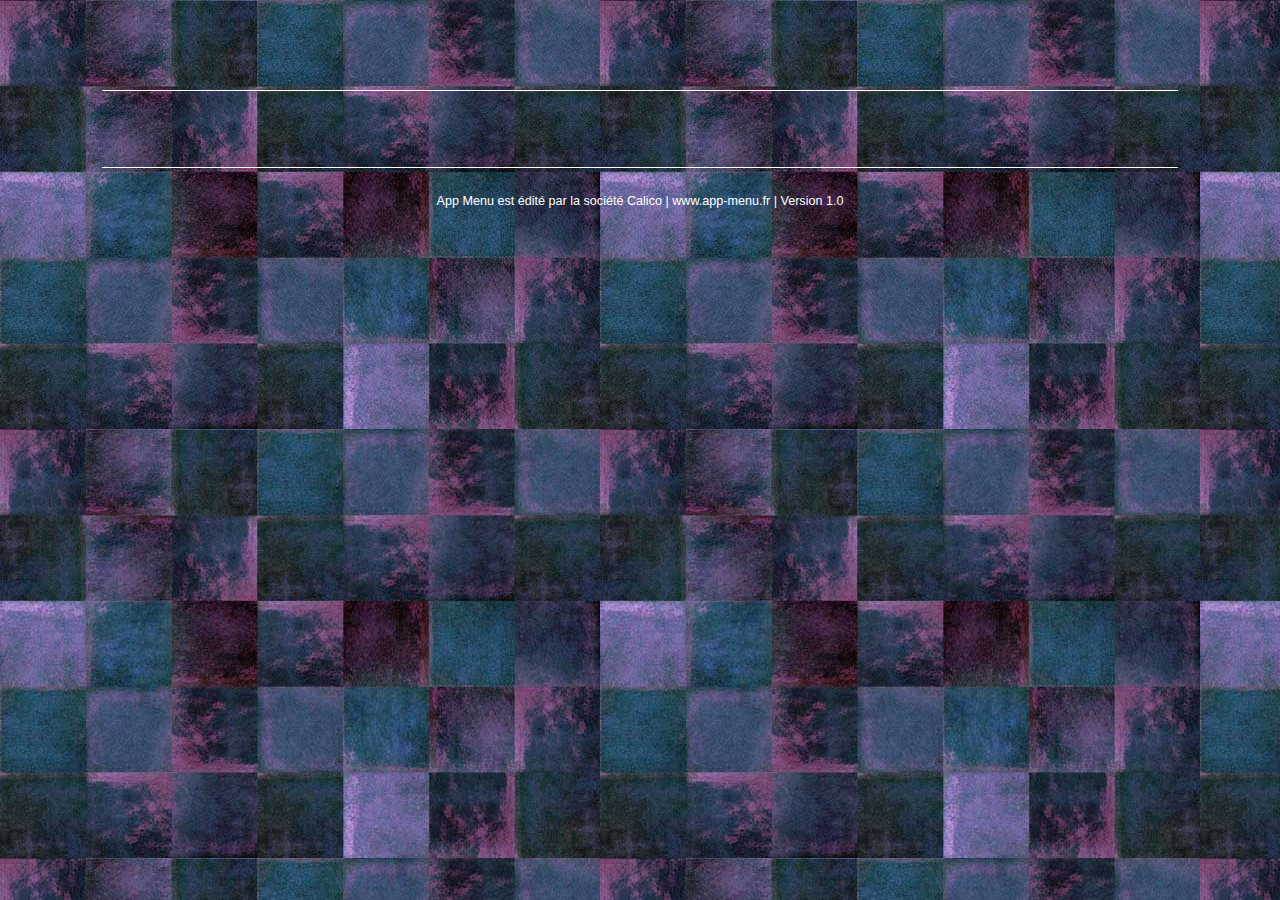
==== categorie.html @ 975c31e9 "page d'accueil" ====
<!DOCTYPE html>
<!--
    Licensed to the Apache Software Foundation (ASF) under one
    or more contributor license agreements.  See the NOTICE file
    distributed with this work for additional information
    regarding copyright ownership.  The ASF licenses this file
    to you under the Apache License, Version 2.0 (the
    "License"); you may not use this file except in compliance
    with the License.  You may obtain a copy of the License at

    http://www.apache.org/licenses/LICENSE-2.0

    Unless required by applicable law or agreed to in writing,
    software distributed under the License is distributed on an
    "AS IS" BASIS, WITHOUT WARRANTIES OR CONDITIONS OF ANY
     KIND, either express or implied.  See the License for the
    specific language governing permissions and limitations
    under the License.
-->
<html>
    <head>
        <meta http-equiv="Content-Type" content="text/html; charset=UTF-8" />
        <meta name="format-detection" content="telephone=no" />
        <meta name="viewport" content="user-scalable=no, initial-scale=1, maximum-scale=1, minimum-scale=1, width=device-width, height=device-height, target-densitydpi=device-dpi" />
        <link rel="stylesheet" type="text/css" href="css/index.css" />
        <title>App Menu</title>
    </head>
    <body>
        <header>
            <h1 id="lang"></h1>
        </header>
        <ul id="list_lang"></ul>
        <div style="clear:both"></div>
        <footer>App Menu est édité par la société Calico | www.app-menu.fr | Version 1.0</footer>
        <script type="text/javascript" src="cordova.js"></script>
        <script type="text/javascript" src="js/index.js"></script>
        <script src="js/jquery.min.1.10.2.js"></script>
        <script>
			$(function(){
				var query = $(this).data("url").split("?")[1];;
				query = query.replace("id=","");
			})
		</script>
    </body>
</html>
---- css/index.css ----
/*
 * Licensed to the Apache Software Foundation (ASF) under one
 * or more contributor license agreements.  See the NOTICE file
 * distributed with this work for additional information
 * regarding copyright ownership.  The ASF licenses this file
 * to you under the Apache License, Version 2.0 (the
 * "License"); you may not use this file except in compliance
 * with the License.  You may obtain a copy of the License at
 *
 * http://www.apache.org/licenses/LICENSE-2.0
 *
 * Unless required by applicable law or agreed to in writing,
 * software distributed under the License is distributed on an
 * "AS IS" BASIS, WITHOUT WARRANTIES OR CONDITIONS OF ANY
 * KIND, either express or implied.  See the License for the
 * specific language governing permissions and limitations
 * under the License.
 */
* {
    -webkit-touch-callout: none;                /* prevent callout to copy image, etc when tap to hold */
    -webkit-text-size-adjust: none;             /* prevent webkit from resizing text to fit */
    -webkit-tap-highlight-color: rgba(0,0,0,0); /* make transparent link selection, adjust last value opacity 0 to 1.0 */
    -webkit-user-select: none;                  /* prevent copy paste, to allow, change 'none' to 'text' */
}

body {
	background-image:url(../img/bk-restaurant.jpg);
    font-family:'HelveticaNeue-Light', 'HelveticaNeue', Helvetica, Arial, sans-serif;
    font-size:14px; height:100%; margin:0px; padding:0px;
    width:100%;
}

header { color:#fff; border-bottom:1px solid #fff; width:80%; margin:3% auto 2% auto; padding:2% }
header img { vertical-align:middle; }

ul { width:80%; margin:0 auto; padding-bottom:2%; }
ul li { background:rgba(255,255,255, 0.6); float:left; margin:1%; width:20%; min-width:100px; text-align:center; padding:1%; }
ul li img { width:95%; min-width:90px }
ul li a { color:#361439; text-decoration:none; text-transform:uppercase }

footer { color:#fff; border-top:1px solid #fff; width:80%; margin:2% auto; padding:2%; text-align:center; font-size:.9em }

/* Landscape layout (with min-width) */
@media screen and (min-aspect-ratio: 1/1) and (min-width:400px) {
    .app {
        background-position:left center;
        padding:75px 0px 75px 170px;  /* padding-top + padding-bottom + text area = image height */
        margin:-90px 0px 0px -198px;  /* offset vertical: half of image height */
                                      /* offset horizontal: half of image width and text area width */
    }
}

h1 {
    font-size:24px;
    font-weight:normal;
    margin:0px;
    overflow:visible;
    padding:0px;
    text-align:center;
}

.status {
    background-color:#333333;
    border-radius:4px;
    -webkit-border-radius:4px;
    color:#FFFFFF;
    font-size:12px;
    margin:0px 30px;
    padding:2px 0px;
}

.status.complete {
    background-color:#4B946A;
}

.hide {
    display:none;
}

@keyframes fade {
    from { opacity: 1.0; }
    50% { opacity: 0.4; }
    to { opacity: 1.0; }
}
 
@-webkit-keyframes fade {
    from { opacity: 1.0; }
    50% { opacity: 0.4; }
    to { opacity: 1.0; }
}
 
.blink {
    animation:fade 3000ms infinite;
    -webkit-animation:fade 3000ms infinite;
}
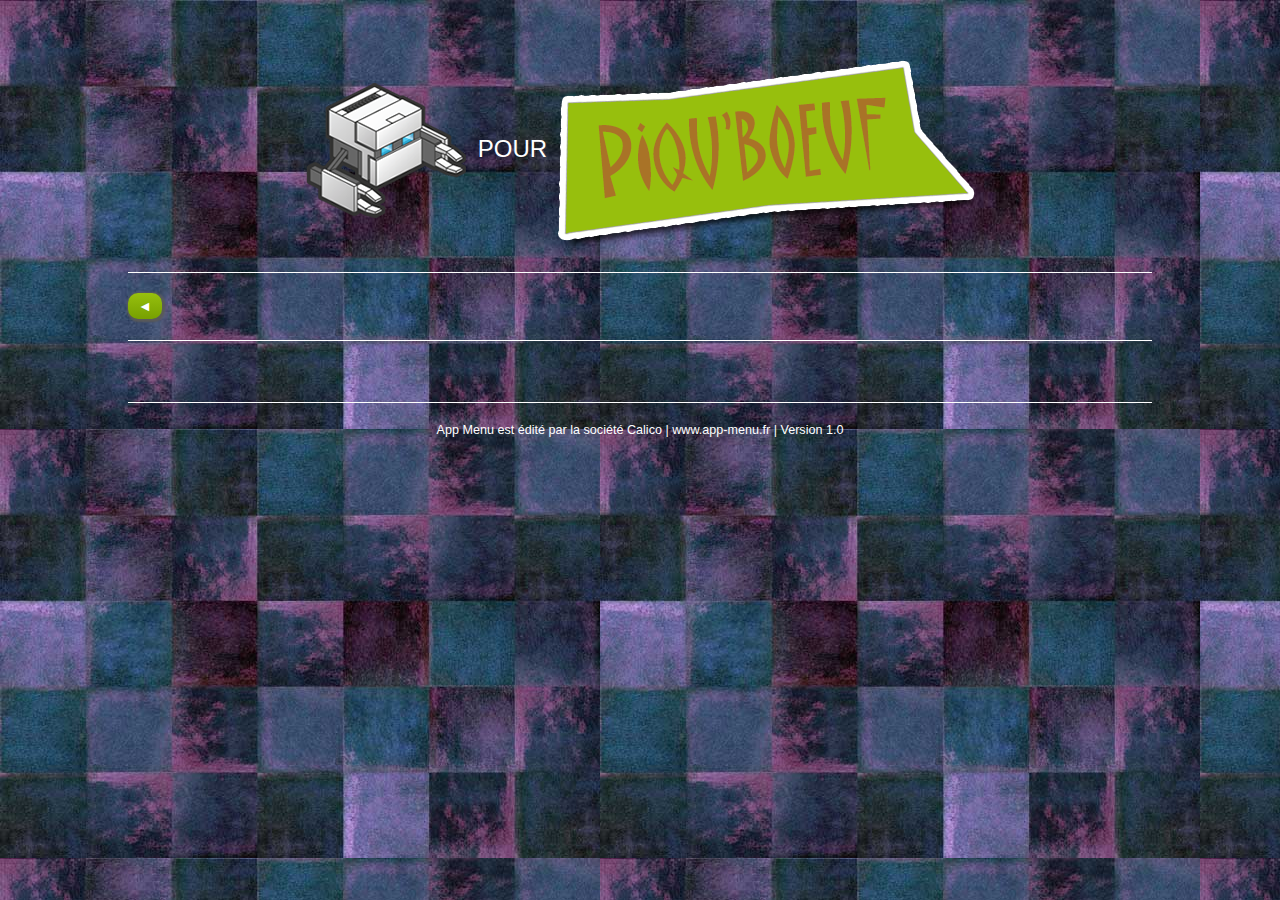
==== commit efcf0dbd: "page catégorie finie" ====
--- a/categorie.html
+++ b/categorie.html
@@ -1,22 +1,4 @@
 <!DOCTYPE html>
-<!--
-    Licensed to the Apache Software Foundation (ASF) under one
-    or more contributor license agreements.  See the NOTICE file
-    distributed with this work for additional information
-    regarding copyright ownership.  The ASF licenses this file
-    to you under the Apache License, Version 2.0 (the
-    "License"); you may not use this file except in compliance
-    with the License.  You may obtain a copy of the License at
-
-    http://www.apache.org/licenses/LICENSE-2.0
-
-    Unless required by applicable law or agreed to in writing,
-    software distributed under the License is distributed on an
-    "AS IS" BASIS, WITHOUT WARRANTIES OR CONDITIONS OF ANY
-     KIND, either express or implied.  See the License for the
-    specific language governing permissions and limitations
-    under the License.
--->
 <html>
     <head>
         <meta http-equiv="Content-Type" content="text/html; charset=UTF-8" />
@@ -27,9 +9,12 @@
     </head>
     <body>
         <header>
-            <h1 id="lang"></h1>
+            <h1><img src="img/logo.png" alt="Logo App Menu" /> POUR <img src="img/restaurant-piquboeuf.png" alt="restaurant piqu boeuf" /></h1>
         </header>
-        <ul id="list_lang"></ul>
+        <section>
+	        <div class="bouton"><a href="index.html">◄ <span id="retour"></span></a></div>
+        </section>
+        <ul id="list_cat"></ul>
         <div style="clear:both"></div>
         <footer>App Menu est édité par la société Calico | www.app-menu.fr | Version 1.0</footer>
         <script type="text/javascript" src="cordova.js"></script>
@@ -37,9 +22,36 @@
         <script src="js/jquery.min.1.10.2.js"></script>
         <script>
 			$(function(){
-				var query = $(this).data("url").split("?")[1];;
-				query = query.replace("id=","");
+				//récupération des parametres de l'url
+				$.urlParam = function(name){
+				    var results = new RegExp('[\\?&amp;]' + name + '=([^&amp;#]*)').exec(window.location.href);
+				    return results[1] || 0;
+				}
+				var lang = $.urlParam('lang');
+				
+				$.ajax({
+					type: "GET",
+					url: "xml/categorie.xml",
+					dataType: "xml",
+					complete : function(data, status) {
+						var categorie = data.responseXML;
+						var appendHtml = "";
+						$(categorie).find('categorie').find('lang[w='+lang+']').find('cat').each(function(){
+							var slug = $(this).attr('slug');
+							var nom = $(this).text();
+							appendHtml += '<li><a href="categorie.html?lang='+slug+'"><img src="img/categorie/'+slug+'.jpg" alt="'+nom+'" /><br /><strong>'+nom+'</strong></a></li>';
+						});
+						$("#list_cat").append(appendHtml);				
+				}});
+				
+				var aBack={"fr":"Retour à l'accueil","en":"Get back to home"};
+				
+				$("#retour").append(aBack[lang]);
+				
+				$(".bouton").on("click", function() {
+					document.location.href=$(this).find("a").attr("href");
+				})
 			})
 		</script>
     </body>
-</html>
+</html>--- a/css/index.css
+++ b/css/index.css
@@ -22,23 +22,33 @@
     -webkit-tap-highlight-color: rgba(0,0,0,0); /* make transparent link selection, adjust last value opacity 0 to 1.0 */
     -webkit-user-select: none;                  /* prevent copy paste, to allow, change 'none' to 'text' */
 }
-
+a { text-decoration:none; color:#fff }
 body {
 	background-image:url(../img/bk-restaurant.jpg);
     font-family:'HelveticaNeue-Light', 'HelveticaNeue', Helvetica, Arial, sans-serif;
     font-size:14px; height:100%; margin:0px; padding:0px;
-    width:100%;
+    width:80%; _width:100%; padding:0% 10%;
 }
 
-header { color:#fff; border-bottom:1px solid #fff; width:80%; margin:3% auto 2% auto; padding:2% }
+header { color:#fff; border-bottom:1px solid #fff; margin:3% auto 2% auto; padding:2% }
 header img { vertical-align:middle; }
+
+section { border-bottom:1px solid #fff; padding-bottom:2%; margin-bottom:2%; }
+	.bouton { 
+		background-color:#97c00e; display:inline-block; padding:5px 10px; border-radius:10px; 
+		box-shadow:1px 1px 2px 2px #5a5a5a; background:linear-gradient(to bottom, #97c00e 0%,#77a000 100%);
+		cursor:pointer;
+	}
+	.bouton:active { 
+		background:#97c00e;
+	}
 
 ul { width:80%; margin:0 auto; padding-bottom:2%; }
 ul li { background:rgba(255,255,255, 0.6); float:left; margin:1%; width:20%; min-width:100px; text-align:center; padding:1%; }
 ul li img { width:95%; min-width:90px }
-ul li a { color:#361439; text-decoration:none; text-transform:uppercase }
+ul li a { color:#361439; text-transform:uppercase }
 
-footer { color:#fff; border-top:1px solid #fff; width:80%; margin:2% auto; padding:2%; text-align:center; font-size:.9em }
+footer { color:#fff; border-top:1px solid #fff; margin:2% auto; padding:2%; text-align:center; font-size:.9em }
 
 /* Landscape layout (with min-width) */
 @media screen and (min-aspect-ratio: 1/1) and (min-width:400px) {
